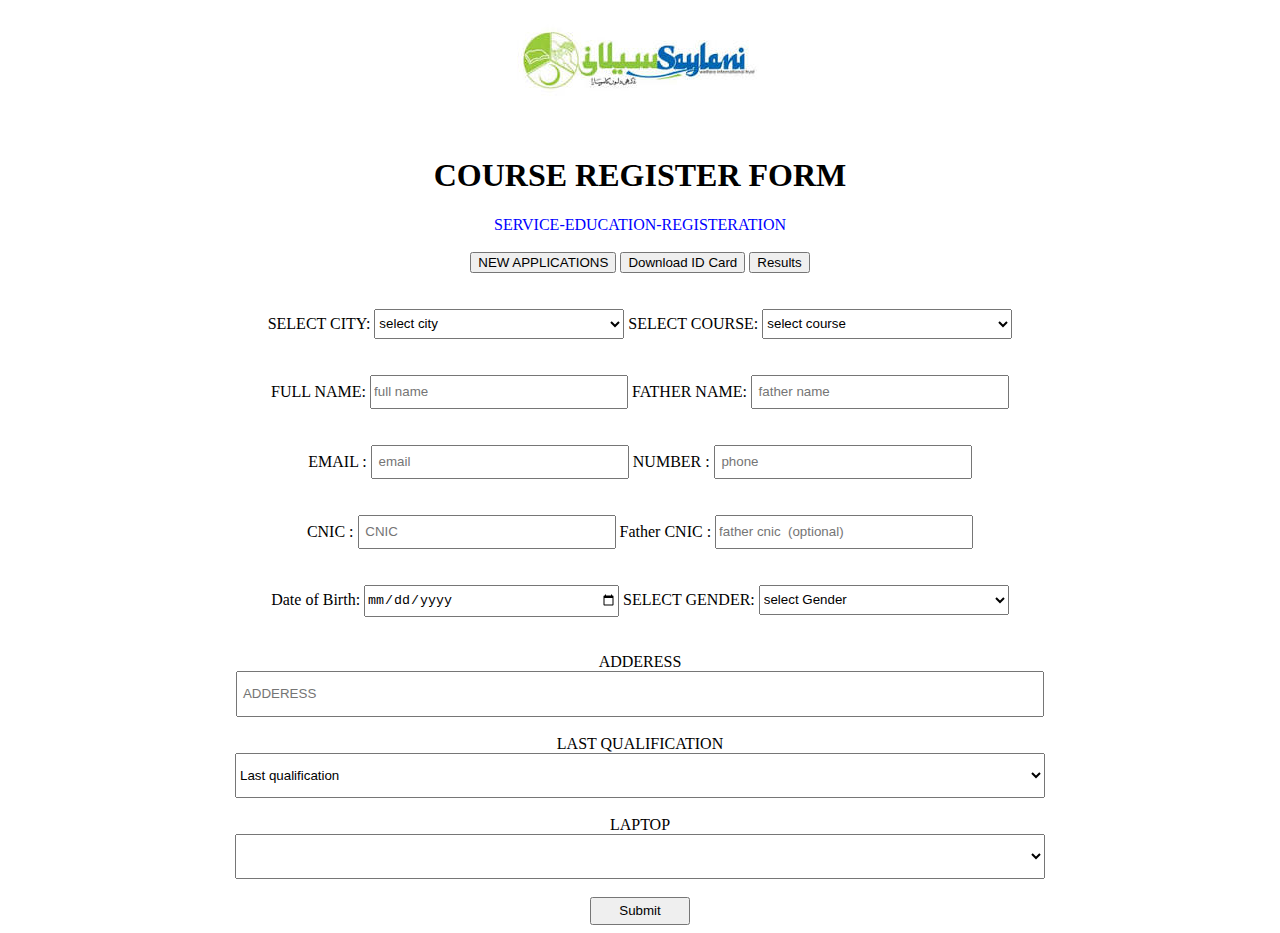
==== index.html @ 16651efd "saylani form" ====
<!DOCTYPE html>
<html lang="en">
<head>
    <meta charset="UTF-8">
    <meta http-equiv="X-UA-Compatible" content="IE=edge">
    <meta name="viewport" content="width=device-width, initial-scale=1.0">
    <title>Document</title>
    <link rel="stylesheet" href="STYLE .CSS">
<head>
<body>
   <center> 
    <FORM>
    <div> <img src="[data-uri] " alt="saylaniwelfare "> </div>
    
    
    <H1> COURSE REGISTER FORM</H1>
    <DIV style="color: blue;"> SERVICE-EDUCATION-REGISTERATION</DIV>
    <br>
    <TR>
        <BUtton> NEW APPLICATIONS</BUtton> </a> 
        
        <BUtton> Download ID Card </BUTton> </a> 
         <BUtton> Results </BUtton></a>
    </TR>
    </DIV> 
    <br>
    <br>
    <br>
    
SELECT CITY:  
<SElect>
    <option value=" #">  select city</option>
    <option value="KARACHI"> KARACHI</option>
    <option value=" FAISLABAD"> FAISLABAD</option>
    <option value=" HYDERABAD"> HYDERABAD</option>
    <option value="# "> ALL PAKISTAN ONLINE</option> <br>   
</SElect>

   SELECT COURSE:  

<select name="" id=""> 
    <option value="select course"> select course</option> <br>

</select>
<br>
<br>
<br>
FULL NAME:
<th> <input type="text" placeholder="full name"  >  </th>
FATHER NAME:
<input type="text" placeholder=" father name" >
<br>
<br>
<br>
EMAIL  :       <input type="email" placeholder=" email">
 
 
 
 NUMBER :

<input type="number" number placeholder=" phone" >
<br>
<br><br> 
 
CNIC  :
<input type="cnic" placeholder=" CNIC">  
Father CNIC  :
<input type="father cnic" placeholder="father cnic  (optional)"> 
<br>
<br>
<br>
Date of Birth:
<input type="date" placeholder=" DATE">
 SELECT GENDER:
 <select name="" id="">
   <option value=" gender"> FEMALE </option>
   
   <option value=" gender">   MALE</option> 
   <option value=" gender" disabled selected >    select Gender</option> 

 </select>
 <br>
 <br><br>
 
 
 
  ADDERESS
  <br> 
  
    <input type="adderess" adderess placeholder=" ADDERESS" style="width: 800px; height: 40px;" >
    <br>
    <BR>
 LAST QUALIFICATION
 <br>
<select  style="width: 810px; height: 45px; ">
    <option value="#" SELECTED disabled > Last qualification </option>
    <option value=" grades5 8 "> Grades5 8  </option>
    <option value=" mATRIC">MATRIC  </option>
    <option value=" INTERMEDIATE "> INTERMEDIATE </option>
    <option value="  UNDER GRADUATE">  UNDER GRADUATE </option>
    <option value="   GRADUATE">  GRADUATE</option>
    <option value=" MASTER ">  MASTER</option>
    <option value=" phd "> PHD </option>
    
</select>
<br>
<br>
LAPTOP
<br>
 <select style="width: 810PX; height: 45PX;">
    <option value=" DO YOU HAVE LAPTOP" id=" "></option>
    <option value="YES " id=" "></option>
    <option value="NO " id=" "></option>
    <br>
 </select>
 <br>
 <br>
 <a href="w2.html"> <input type="SUBMIT" name=" SUBMIT" style="width: 100PX;" ></a> 
</FORM>
</center>
    </BOdy>

</html
---- STYLE .CSS ----
select{
    width: 250px;
    height: 30PX;
    
}
input{
    width: 250px;
    height: 28px;
}
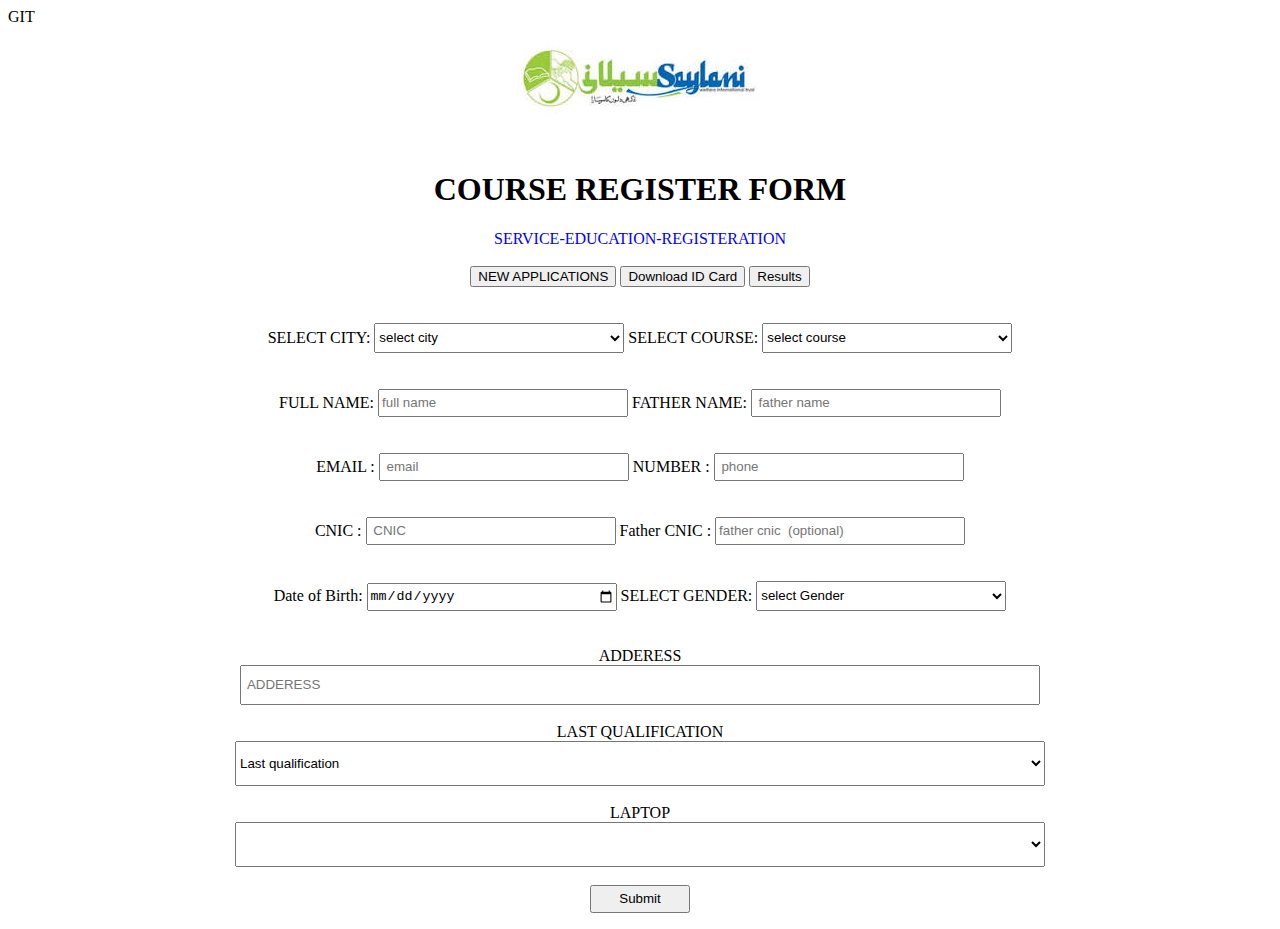
==== commit c98c296e: "saylani form" ====
--- a/index.html
+++ b/index.html
@@ -1,4 +1,4 @@
-<!DOCTYPE html>
+ GIT <!DOCTYPE html>
 <html lang="en">
 <head>
     <meta charset="UTF-8">
